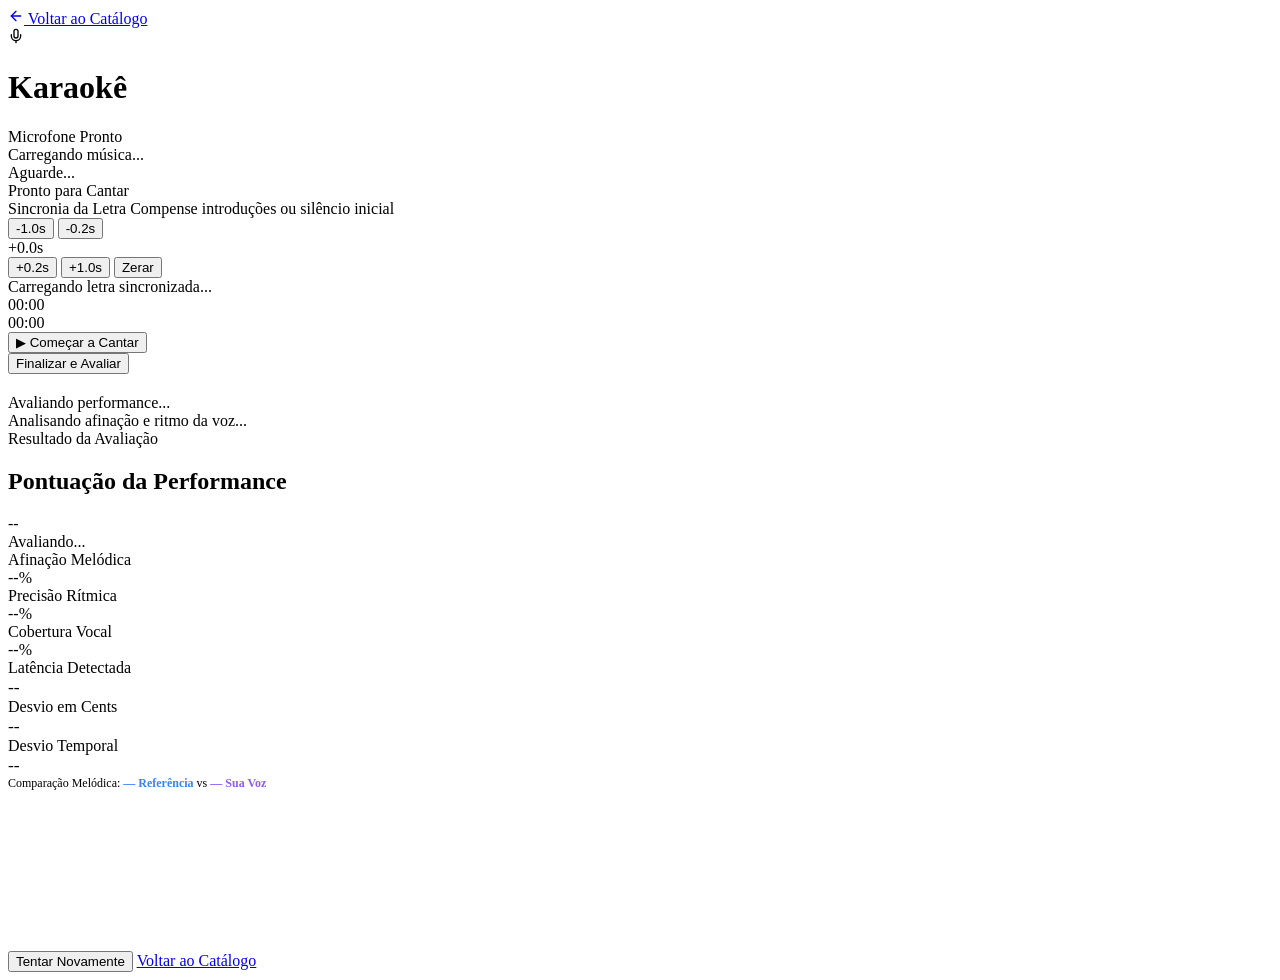
==== src/karaoke/presentation/web/templates/sing.html @ 844f8d4b "fix: forma de buscar letras consegue efetivamente buscar mais letras" ====
<!DOCTYPE html>
<html lang="pt-BR">
<head>
  <meta charset="UTF-8">
  <meta name="viewport" content="width=device-width, initial-scale=1.0">
  <title>Karaokê - Palco de Performance</title>
  <link rel="stylesheet" href="/static/web/css/styles.css">
  <link rel="icon" href="data:image/svg+xml,<svg xmlns=%22http://www.w3.org/2000/svg%22 viewBox=%220 0 24 24%22 fill=%22none%22 stroke=%22%233b82f6%22 stroke-width=%222%22 stroke-linecap=%22round%22 stroke-linejoin=%22round%22><path d=%22M12 2a3 3 0 0 0-3 3v7a3 3 0 0 0 6 0V5a3 3 0 0 0-3-3Z%22/><path d=%22M19 10v2a7 7 0 0 1-14 0v-2%22/><line x1=%2212%22 x2=%2212%22 y1=%2219%22 y2=%2222%22/></svg>">
</head>
<body>
  <div class="container container-stage">
    <!-- Header de Navegação do Palco -->
    <header class="header header-stage">
      <div class="header-nav-left">
        <a href="/" class="btn-back" id="btnBack">
          <svg width="16" height="16" viewBox="0 0 24 24" fill="none" stroke="currentColor" stroke-width="2" stroke-linecap="round" stroke-linejoin="round">
            <line x1="19" y1="12" x2="5" y2="12"></line>
            <polyline points="12 19 5 12 12 5"></polyline>
          </svg>
          Voltar ao Catálogo
        </a>
      </div>

      <div class="logo-group">
        <div class="logo-icon logo-icon-sm">
          <svg width="16" height="16" viewBox="0 0 24 24" fill="none" stroke="currentColor" stroke-width="2" stroke-linecap="round" stroke-linejoin="round">
            <path d="M12 2a3 3 0 0 0-3 3v7a3 3 0 0 0 6 0V5a3 3 0 0 0-3-3Z"></path>
            <path d="M19 10v2a7 7 0 0 1-14 0v-2"></path>
            <line x1="12" x2="12" y1="19" y2="22"></line>
          </svg>
        </div>
        <h1 class="logo-title logo-title-sm">Karaokê</h1>
      </div>

      <div class="mic-badge" id="micBadge">
        <span class="mic-dot"></span>
        <span id="micStatusText">Microfone Pronto</span>
      </div>
    </header>

    <!-- Palco Principal de Performance -->
    <main class="stage-page-container" id="stageContainer">
      <div class="stage-header">
        <div>
          <div class="current-song-title" id="currentSongTitle">Carregando música...</div>
          <div class="current-song-artist" id="currentSongArtist">Aguarde...</div>
        </div>
        <div class="stage-status-badge" id="stageStatusBadge">Pronto para Cantar</div>
      </div>

      <!-- Barra de Controle de Sincronia da Letra -->
      <div class="sync-bar" id="syncBar">
        <div class="sync-info">
          <span class="sync-title">Sincronia da Letra</span>
          <span class="sync-subtitle">Compense introduções ou silêncio inicial</span>
        </div>
        <div class="sync-controls">
          <button type="button" class="btn-sync-step" id="btnSyncMinusLarge" title="Adiantar 1 segundo (-1.0s)">-1.0s</button>
          <button type="button" class="btn-sync-step" id="btnSyncMinusSmall" title="Adiantar 0.2 segundos (-0.2s)">-0.2s</button>
          <div class="sync-display-pill" id="syncValueDisplay" title="Offset atual da letra">+0.0s</div>
          <button type="button" class="btn-sync-step" id="btnSyncPlusSmall" title="Atrasar 0.2 segundos (+0.2s)">+0.2s</button>
          <button type="button" class="btn-sync-step" id="btnSyncPlusLarge" title="Atrasar 1 segundo (+1.0s)">+1.0s</button>
          <button type="button" class="btn-sync-reset" id="btnSyncReset" title="Zerar ajuste de sincronia">Zerar</button>
          <button type="button" class="btn-sync-auto" id="btnSyncAuto" style="display: none;" title="Aplicar offset detectado automaticamente">Auto</button>
        </div>
      </div>

      <!-- Caixa de Letras Sincronizadas -->
      <div class="lyrics-box" id="lyricsBox">
        <div class="empty-state">Carregando letra sincronizada...</div>
      </div>

      <!-- Controles Integrados do Player e Gravação -->
      <div class="player-controls">
        <div class="timeline-row">
          <span class="time-label" id="currentTimeLabel">00:00</span>
          <div class="progress-bar-container" id="progressBarContainer">
            <div class="progress-bar-fill" id="progressBarFill"></div>
          </div>
          <span class="time-label" id="totalTimeLabel">00:00</span>
        </div>

        <div class="action-row">
          <div class="main-playback-btns">
            <!-- Botão Unificado: Tocar e Gravar Voz Simultaneamente -->
            <button class="btn btn-play-record" id="btnPlayRecord" title="Começar a cantar (reproduz instrumental e grava voz)">
              <span class="rec-dot-icon" id="recDotIcon"></span>
              <span class="play-icon" id="playIcon">▶</span>
              <span id="playRecordLabel">Começar a Cantar</span>
            </button>
          </div>

          <div>
            <button class="btn btn-secondary" id="btnFinishSinging" style="width: auto;">
              Finalizar e Avaliar
            </button>
          </div>
        </div>
      </div>
    </main>

    <!-- Indicador de Carregamento / Avaliação -->
    <div class="loading-box" id="stageLoadingBox" style="margin-top: 20px;">
      <div class="loading-spinner"></div>
      <div class="loading-text" id="stageLoadingText">Avaliando performance...</div>
      <div class="loading-step" id="stageLoadingStep">Analisando afinação e ritmo da voz...</div>
    </div>
  </div>

  <!-- Modal de Pontuação da Performance -->
  <div class="modal-overlay" id="modalOverlay">
    <div class="score-modal">
      <div class="modal-header-tag">Resultado da Avaliação</div>
      <h2>Pontuação da Performance</h2>

      <div class="score-circle-wrapper">
        <div class="score-number" id="scoreNumber">--</div>
      </div>

      <div class="score-rating" id="scoreRating">Avaliando...</div>

      <div class="metrics-grid">
        <div class="metric-card">
          <div class="metric-label">Afinação Melódica</div>
          <div class="metric-value" id="pitchScoreValue">--%</div>
        </div>
        <div class="metric-card">
          <div class="metric-label">Precisão Rítmica</div>
          <div class="metric-value" id="timingScoreValue">--%</div>
        </div>
        <div class="metric-card">
          <div class="metric-label">Cobertura Vocal</div>
          <div class="metric-value" id="coverageValue">--%</div>
        </div>
        <div class="metric-card">
          <div class="metric-label">Latência Detectada</div>
          <div class="metric-value" id="latencyValue" style="font-size: 1.1rem;">--</div>
        </div>
        <div class="metric-card">
          <div class="metric-label">Desvio em Cents</div>
          <div class="metric-value" id="centsErrorValue" style="font-size: 1.1rem;">--</div>
        </div>
        <div class="metric-card">
          <div class="metric-label">Desvio Temporal</div>
          <div class="metric-value" id="timingDevValue" style="font-size: 1.1rem;">--</div>
        </div>
      </div>

      <div class="pitch-canvas-wrapper">
        <div style="font-size: 0.75rem; color: var(--text-dim); margin-bottom: 6px; text-align: left;">
          Comparação Melódica: <span style="color: #3b82f6; font-weight: 600;">— Referência</span> vs <span style="color: #8b5cf6; font-weight: 600;">— Sua Voz</span>
        </div>
        <canvas id="pitchChartCanvas"></canvas>
      </div>

      <div class="modal-footer-btns">
        <button class="btn btn-secondary" id="btnRetryModal">
          Tentar Novamente
        </button>
        <a href="/" class="btn btn-primary" id="btnBackToCatalogModal">
          Voltar ao Catálogo
        </a>
      </div>
    </div>
  </div>

  <script type="module" src="/static/web/js/sing.js?v=1.0.1"></script>
</body>
</html>
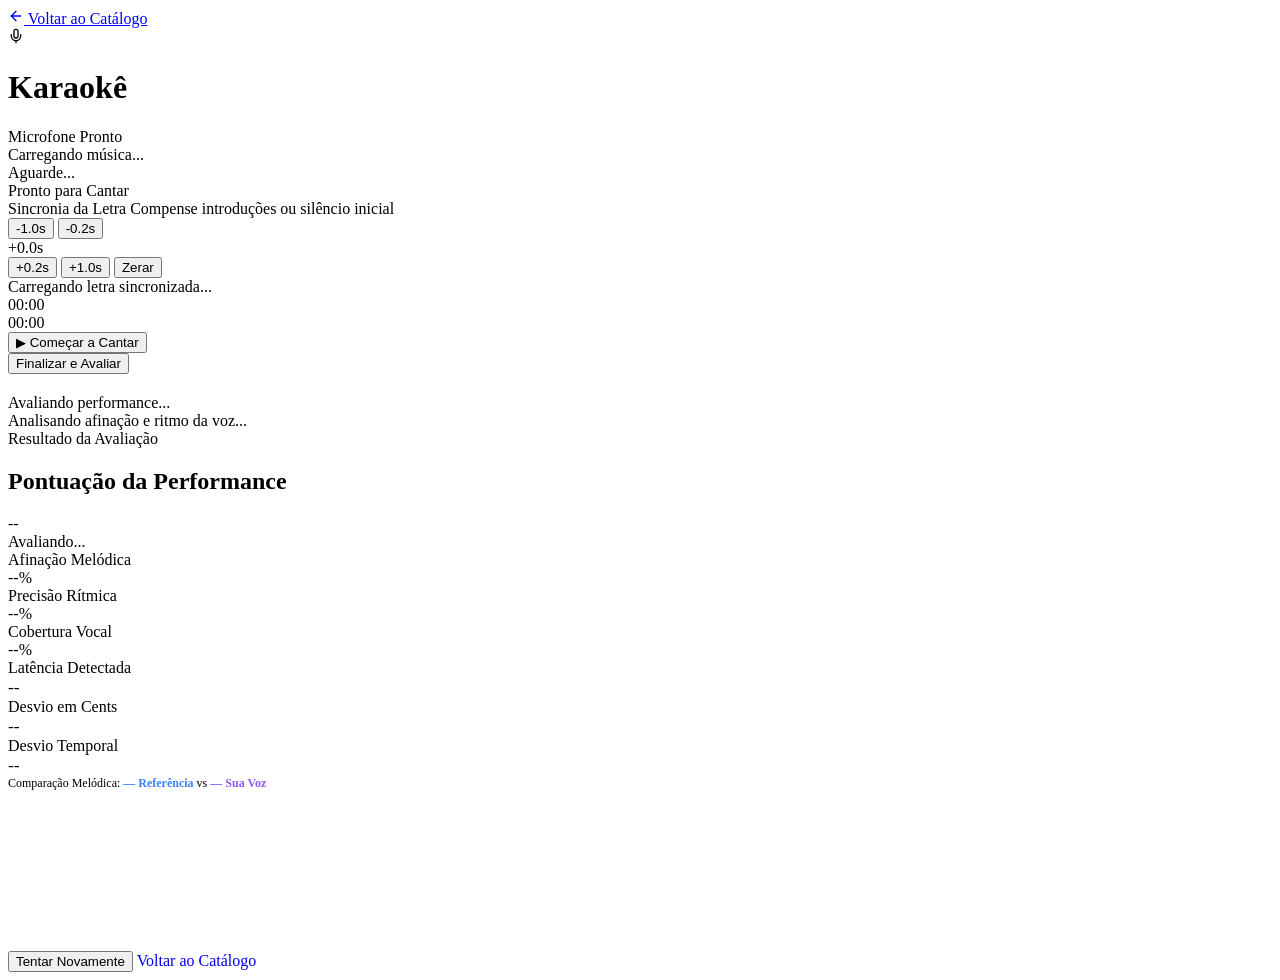
==== commit c0e2eee1: "refactor: parametros de avaliacao suavizados para melhor avaliacao" ====
--- a/src/karaoke/presentation/web/templates/sing.html
+++ b/src/karaoke/presentation/web/templates/sing.html
@@ -4,7 +4,7 @@
   <meta charset="UTF-8">
   <meta name="viewport" content="width=device-width, initial-scale=1.0">
   <title>Karaokê - Palco de Performance</title>
-  <link rel="stylesheet" href="/static/web/css/styles.css">
+  <link rel="stylesheet" href="/static/web/css/styles.css?v=1.0.2">
   <link rel="icon" href="data:image/svg+xml,<svg xmlns=%22http://www.w3.org/2000/svg%22 viewBox=%220 0 24 24%22 fill=%22none%22 stroke=%22%233b82f6%22 stroke-width=%222%22 stroke-linecap=%22round%22 stroke-linejoin=%22round%22><path d=%22M12 2a3 3 0 0 0-3 3v7a3 3 0 0 0 6 0V5a3 3 0 0 0-3-3Z%22/><path d=%22M19 10v2a7 7 0 0 1-14 0v-2%22/><line x1=%2212%22 x2=%2212%22 y1=%2219%22 y2=%2222%22/></svg>">
 </head>
 <body>
@@ -157,7 +157,7 @@
         <button class="btn btn-secondary" id="btnRetryModal">
           Tentar Novamente
         </button>
-        <a href="/" class="btn btn-primary" id="btnBackToCatalogModal">
+        <a href="/" class="btn btn-primary" id="btnBackToCatalogModal" style="text-decoration: none;">
           Voltar ao Catálogo
         </a>
       </div>
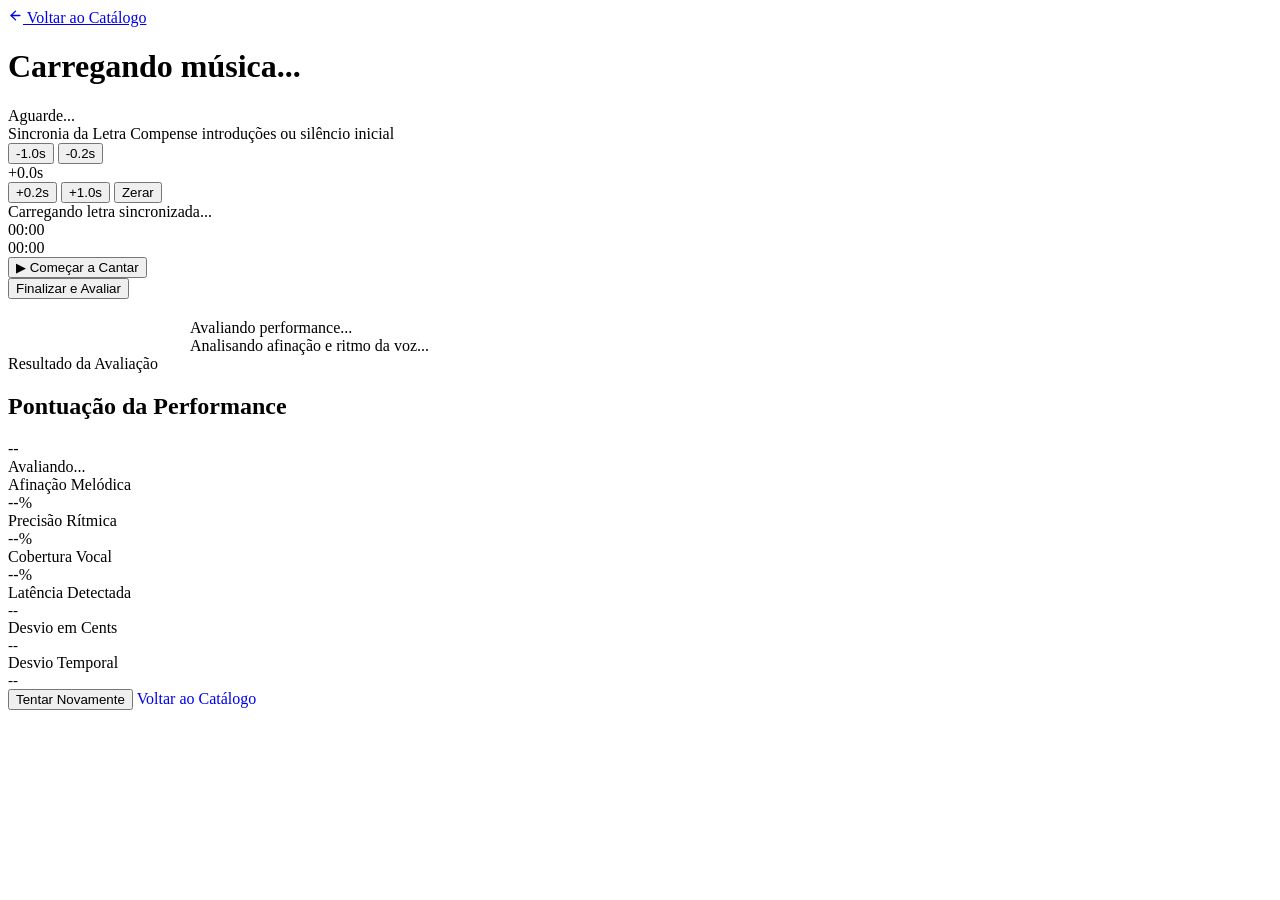
==== commit 86a5b721: "feat(web): design do front repaginado" ====
--- a/src/karaoke/presentation/web/templates/sing.html
+++ b/src/karaoke/presentation/web/templates/sing.html
@@ -3,109 +3,94 @@
 <head>
   <meta charset="UTF-8">
   <meta name="viewport" content="width=device-width, initial-scale=1.0">
-  <title>Karaokê - Palco de Performance</title>
-  <link rel="stylesheet" href="/static/web/css/styles.css?v=1.0.2">
-  <link rel="icon" href="data:image/svg+xml,<svg xmlns=%22http://www.w3.org/2000/svg%22 viewBox=%220 0 24 24%22 fill=%22none%22 stroke=%22%233b82f6%22 stroke-width=%222%22 stroke-linecap=%22round%22 stroke-linejoin=%22round%22><path d=%22M12 2a3 3 0 0 0-3 3v7a3 3 0 0 0 6 0V5a3 3 0 0 0-3-3Z%22/><path d=%22M19 10v2a7 7 0 0 1-14 0v-2%22/><line x1=%2212%22 x2=%2212%22 y1=%2219%22 y2=%2222%22/></svg>">
+  <title>Karaokê — Palco de Performance</title>
+  <link rel="preconnect" href="https://fonts.googleapis.com">
+  <link rel="preconnect" href="https://fonts.gstatic.com" crossorigin>
+  <link href="https://fonts.googleapis.com/css2?family=Inter:ital,opsz,wght@0,14..32,400..800;1,14..32,400..800&family=Inter+Tight:ital,wght@0,700;0,800;1,700;1,800&display=swap" rel="stylesheet">
+  <link rel="stylesheet" href="/static/web/css/styles.css?v=2.0.3">
+  <link rel="icon" href="data:image/svg+xml,<svg xmlns=%22http://www.w3.org/2000/svg%22 viewBox=%220 0 24 24%22 fill=%22none%22 stroke=%22%23e57cd8%22 stroke-width=%222%22 stroke-linecap=%22round%22 stroke-linejoin=%22round%22><path d=%22M12 2a3 3 0 0 0-3 3v7a3 3 0 0 0 6 0V5a3 3 0 0 0-3-3Z%22/><path d=%22M19 10v2a7 7 0 0 1-14 0v-2%22/><line x1=%2212%22 x2=%2212%22 y1=%2219%22 y2=%2222%22/></svg>">
 </head>
-<body>
-  <div class="container container-stage">
-    <!-- Header de Navegação do Palco -->
-    <header class="header header-stage">
-      <div class="header-nav-left">
-        <a href="/" class="btn-back" id="btnBack">
-          <svg width="16" height="16" viewBox="0 0 24 24" fill="none" stroke="currentColor" stroke-width="2" stroke-linecap="round" stroke-linejoin="round">
-            <line x1="19" y1="12" x2="5" y2="12"></line>
-            <polyline points="12 19 5 12 12 5"></polyline>
-          </svg>
-          Voltar ao Catálogo
-        </a>
-      </div>
+<body class="page-sing">
+  <!-- Hero Stage (Banda Escura Plum #2c1338) -->
+  <header class="hero-stage hero-stage-sing">
+    <div class="hero-top-nav">
+      <a href="/" class="btn-back" id="btnBack">
+        <svg width="15" height="15" viewBox="0 0 24 24" fill="none" stroke="currentColor" stroke-width="2.2" stroke-linecap="round" stroke-linejoin="round">
+          <line x1="19" y1="12" x2="5" y2="12"></line>
+          <polyline points="12 19 5 12 12 5"></polyline>
+        </svg>
+        Voltar ao Catálogo
+      </a>
+    </div>
 
-      <div class="logo-group">
-        <div class="logo-icon logo-icon-sm">
-          <svg width="16" height="16" viewBox="0 0 24 24" fill="none" stroke="currentColor" stroke-width="2" stroke-linecap="round" stroke-linejoin="round">
-            <path d="M12 2a3 3 0 0 0-3 3v7a3 3 0 0 0 6 0V5a3 3 0 0 0-3-3Z"></path>
-            <path d="M19 10v2a7 7 0 0 1-14 0v-2"></path>
-            <line x1="12" x2="12" y1="19" y2="22"></line>
-          </svg>
+    <div class="stage-song-banner">
+      <h1 class="stage-song-title" id="currentSongTitle">Carregando música...</h1>
+      <div class="stage-song-artist" id="currentSongArtist">Aguarde...</div>
+    </div>
+  </header>
+
+  <!-- Palco de Performance (Superfície Bone #fefbfa) -->
+  <main class="content-canvas content-canvas-sing">
+    <div class="content-container">
+      <div class="stage-card-wrapper card" id="stageContainer">
+        <!-- Barra de Controle de Sincronia da Letra -->
+        <div class="sync-bar" id="syncBar">
+          <div class="sync-info">
+            <span class="sync-title">Sincronia da Letra</span>
+            <span class="sync-subtitle">Compense introduções ou silêncio inicial</span>
+          </div>
+          <div class="sync-controls">
+            <button type="button" class="btn-sync-step" id="btnSyncMinusLarge" title="Adiantar 1 segundo (-1.0s)">-1.0s</button>
+            <button type="button" class="btn-sync-step" id="btnSyncMinusSmall" title="Adiantar 0.2 segundos (-0.2s)">-0.2s</button>
+            <div class="sync-display-pill" id="syncValueDisplay" title="Offset atual da letra">+0.0s</div>
+            <button type="button" class="btn-sync-step" id="btnSyncPlusSmall" title="Atrasar 0.2 segundos (+0.2s)">+0.2s</button>
+            <button type="button" class="btn-sync-step" id="btnSyncPlusLarge" title="Atrasar 1 segundo (+1.0s)">+1.0s</button>
+            <button type="button" class="btn-sync-reset" id="btnSyncReset" title="Zerar ajuste de sincronia">Zerar</button>
+            <button type="button" class="btn-sync-auto" id="btnSyncAuto" style="display: none;" title="Aplicar offset detectado automaticamente">Auto</button>
+          </div>
         </div>
-        <h1 class="logo-title logo-title-sm">Karaokê</h1>
-      </div>
 
-      <div class="mic-badge" id="micBadge">
-        <span class="mic-dot"></span>
-        <span id="micStatusText">Microfone Pronto</span>
-      </div>
-    </header>
+        <!-- Caixa de Letras Sincronizadas (Teleprompter) -->
+        <div class="lyrics-box" id="lyricsBox">
+          <div class="empty-state">Carregando letra sincronizada...</div>
+        </div>
 
-    <!-- Palco Principal de Performance -->
-    <main class="stage-page-container" id="stageContainer">
-      <div class="stage-header">
-        <div>
-          <div class="current-song-title" id="currentSongTitle">Carregando música...</div>
-          <div class="current-song-artist" id="currentSongArtist">Aguarde...</div>
-        </div>
-        <div class="stage-status-badge" id="stageStatusBadge">Pronto para Cantar</div>
-      </div>
+        <!-- Controles Integrados do Player e Gravação -->
+        <div class="player-controls">
+          <div class="timeline-row">
+            <span class="time-label" id="currentTimeLabel">00:00</span>
+            <div class="progress-bar-container" id="progressBarContainer">
+              <div class="progress-bar-fill" id="progressBarFill"></div>
+            </div>
+            <span class="time-label" id="totalTimeLabel">00:00</span>
+          </div>
 
-      <!-- Barra de Controle de Sincronia da Letra -->
-      <div class="sync-bar" id="syncBar">
-        <div class="sync-info">
-          <span class="sync-title">Sincronia da Letra</span>
-          <span class="sync-subtitle">Compense introduções ou silêncio inicial</span>
-        </div>
-        <div class="sync-controls">
-          <button type="button" class="btn-sync-step" id="btnSyncMinusLarge" title="Adiantar 1 segundo (-1.0s)">-1.0s</button>
-          <button type="button" class="btn-sync-step" id="btnSyncMinusSmall" title="Adiantar 0.2 segundos (-0.2s)">-0.2s</button>
-          <div class="sync-display-pill" id="syncValueDisplay" title="Offset atual da letra">+0.0s</div>
-          <button type="button" class="btn-sync-step" id="btnSyncPlusSmall" title="Atrasar 0.2 segundos (+0.2s)">+0.2s</button>
-          <button type="button" class="btn-sync-step" id="btnSyncPlusLarge" title="Atrasar 1 segundo (+1.0s)">+1.0s</button>
-          <button type="button" class="btn-sync-reset" id="btnSyncReset" title="Zerar ajuste de sincronia">Zerar</button>
-          <button type="button" class="btn-sync-auto" id="btnSyncAuto" style="display: none;" title="Aplicar offset detectado automaticamente">Auto</button>
+          <div class="action-row">
+            <div>
+              <!-- Botão Unificado: Tocar e Gravar Voz Simultaneamente (Padrão Amber) -->
+              <button class="btn btn-play-record" id="btnPlayRecord" title="Começar a cantar (reproduz instrumental e grava voz)">
+                <span class="play-icon" id="playIcon">▶</span>
+                <span id="playRecordLabel">Começar a Cantar</span>
+              </button>
+            </div>
+
+            <div>
+              <button class="btn btn-secondary" id="btnFinishSinging" style="width: auto;">
+                Finalizar e Avaliar
+              </button>
+            </div>
+          </div>
         </div>
       </div>
 
-      <!-- Caixa de Letras Sincronizadas -->
-      <div class="lyrics-box" id="lyricsBox">
-        <div class="empty-state">Carregando letra sincronizada...</div>
+      <!-- Indicador de Carregamento / Avaliação -->
+      <div class="loading-box" id="stageLoadingBox" style="max-width: 900px; margin: 20px auto 0 auto;">
+        <div class="loading-spinner"></div>
+        <div class="loading-text" id="stageLoadingText">Avaliando performance...</div>
+        <div class="loading-step" id="stageLoadingStep">Analisando afinação e ritmo da voz...</div>
       </div>
-
-      <!-- Controles Integrados do Player e Gravação -->
-      <div class="player-controls">
-        <div class="timeline-row">
-          <span class="time-label" id="currentTimeLabel">00:00</span>
-          <div class="progress-bar-container" id="progressBarContainer">
-            <div class="progress-bar-fill" id="progressBarFill"></div>
-          </div>
-          <span class="time-label" id="totalTimeLabel">00:00</span>
-        </div>
-
-        <div class="action-row">
-          <div class="main-playback-btns">
-            <!-- Botão Unificado: Tocar e Gravar Voz Simultaneamente -->
-            <button class="btn btn-play-record" id="btnPlayRecord" title="Começar a cantar (reproduz instrumental e grava voz)">
-              <span class="rec-dot-icon" id="recDotIcon"></span>
-              <span class="play-icon" id="playIcon">▶</span>
-              <span id="playRecordLabel">Começar a Cantar</span>
-            </button>
-          </div>
-
-          <div>
-            <button class="btn btn-secondary" id="btnFinishSinging" style="width: auto;">
-              Finalizar e Avaliar
-            </button>
-          </div>
-        </div>
-      </div>
-    </main>
-
-    <!-- Indicador de Carregamento / Avaliação -->
-    <div class="loading-box" id="stageLoadingBox" style="margin-top: 20px;">
-      <div class="loading-spinner"></div>
-      <div class="loading-text" id="stageLoadingText">Avaliando performance...</div>
-      <div class="loading-step" id="stageLoadingStep">Analisando afinação e ritmo da voz...</div>
     </div>
-  </div>
+  </main>
 
   <!-- Modal de Pontuação da Performance -->
   <div class="modal-overlay" id="modalOverlay">
@@ -134,36 +119,29 @@
         </div>
         <div class="metric-card">
           <div class="metric-label">Latência Detectada</div>
-          <div class="metric-value" id="latencyValue" style="font-size: 1.1rem;">--</div>
+          <div class="metric-value" id="latencyValue" style="font-size: 15px;">--</div>
         </div>
         <div class="metric-card">
           <div class="metric-label">Desvio em Cents</div>
-          <div class="metric-value" id="centsErrorValue" style="font-size: 1.1rem;">--</div>
+          <div class="metric-value" id="centsErrorValue" style="font-size: 15px;">--</div>
         </div>
         <div class="metric-card">
           <div class="metric-label">Desvio Temporal</div>
-          <div class="metric-value" id="timingDevValue" style="font-size: 1.1rem;">--</div>
+          <div class="metric-value" id="timingDevValue" style="font-size: 15px;">--</div>
         </div>
-      </div>
-
-      <div class="pitch-canvas-wrapper">
-        <div style="font-size: 0.75rem; color: var(--text-dim); margin-bottom: 6px; text-align: left;">
-          Comparação Melódica: <span style="color: #3b82f6; font-weight: 600;">— Referência</span> vs <span style="color: #8b5cf6; font-weight: 600;">— Sua Voz</span>
-        </div>
-        <canvas id="pitchChartCanvas"></canvas>
       </div>
 
       <div class="modal-footer-btns">
         <button class="btn btn-secondary" id="btnRetryModal">
           Tentar Novamente
         </button>
-        <a href="/" class="btn btn-primary" id="btnBackToCatalogModal" style="text-decoration: none;">
+        <a href="/" class="btn btn-amber" id="btnBackToCatalogModal" style="text-decoration: none;">
           Voltar ao Catálogo
         </a>
       </div>
     </div>
   </div>
 
-  <script type="module" src="/static/web/js/sing.js?v=1.0.1"></script>
+  <script type="module" src="/static/web/js/sing.js?v=2.0.4"></script>
 </body>
 </html>
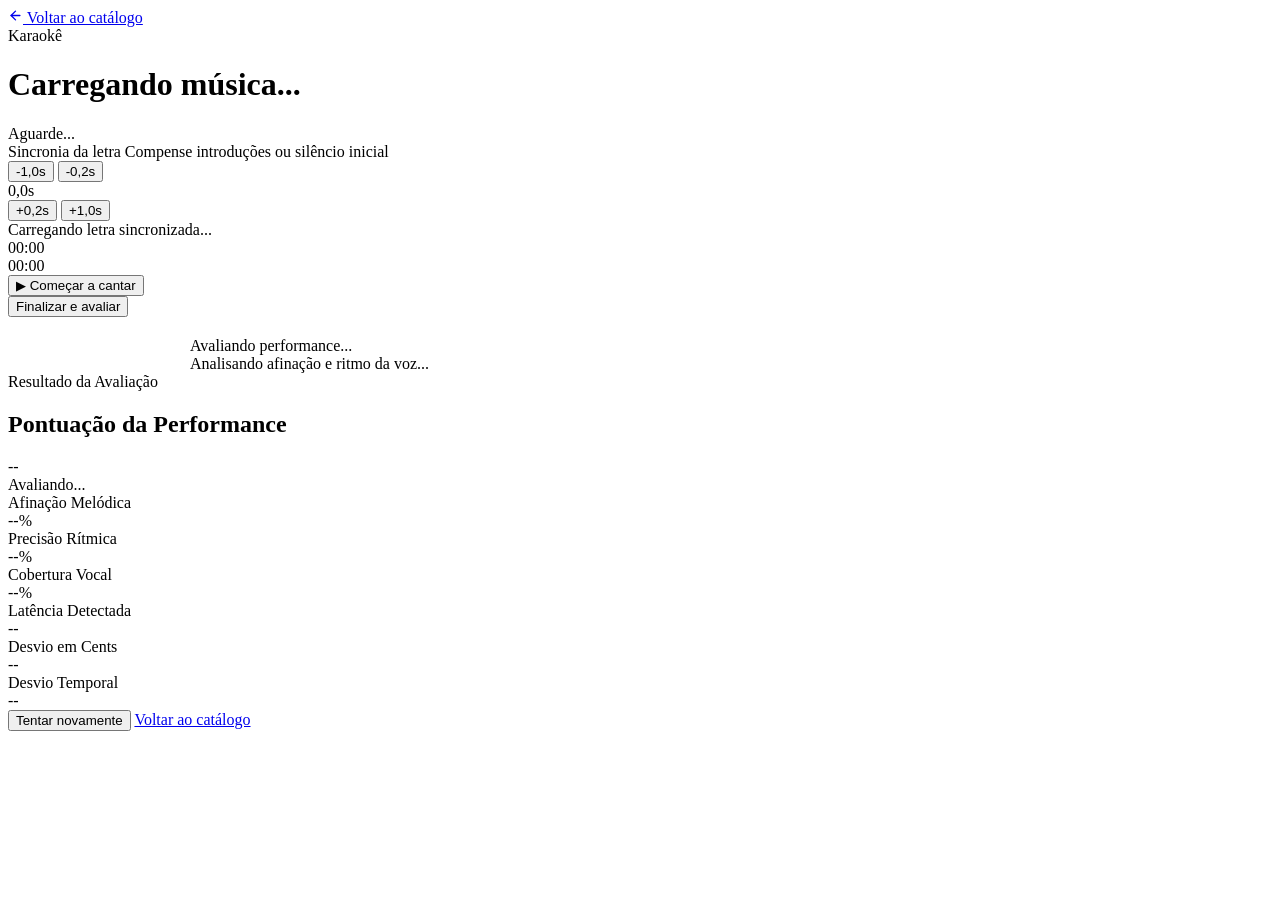
==== commit 5d365df2: "feat(web): novo design da pagina de cantar e avaliacao" ====
--- a/src/karaoke/presentation/web/templates/sing.html
+++ b/src/karaoke/presentation/web/templates/sing.html
@@ -7,49 +7,51 @@
   <link rel="preconnect" href="https://fonts.googleapis.com">
   <link rel="preconnect" href="https://fonts.gstatic.com" crossorigin>
   <link href="https://fonts.googleapis.com/css2?family=Inter:ital,opsz,wght@0,14..32,400..800;1,14..32,400..800&family=Inter+Tight:ital,wght@0,700;0,800;1,700;1,800&display=swap" rel="stylesheet">
-  <link rel="stylesheet" href="/static/web/css/styles.css?v=2.0.3">
+  <link rel="stylesheet" href="/static/web/css/styles.css?v=2.2.3">
   <link rel="icon" href="data:image/svg+xml,<svg xmlns=%22http://www.w3.org/2000/svg%22 viewBox=%220 0 24 24%22 fill=%22none%22 stroke=%22%23e57cd8%22 stroke-width=%222%22 stroke-linecap=%22round%22 stroke-linejoin=%22round%22><path d=%22M12 2a3 3 0 0 0-3 3v7a3 3 0 0 0 6 0V5a3 3 0 0 0-3-3Z%22/><path d=%22M19 10v2a7 7 0 0 1-14 0v-2%22/><line x1=%2212%22 x2=%2212%22 y1=%2219%22 y2=%2222%22/></svg>">
 </head>
 <body class="page-sing">
-  <!-- Hero Stage (Banda Escura Plum #2c1338) -->
-  <header class="hero-stage hero-stage-sing">
-    <div class="hero-top-nav">
-      <a href="/" class="btn-back" id="btnBack">
-        <svg width="15" height="15" viewBox="0 0 24 24" fill="none" stroke="currentColor" stroke-width="2.2" stroke-linecap="round" stroke-linejoin="round">
-          <line x1="19" y1="12" x2="5" y2="12"></line>
-          <polyline points="12 19 5 12 12 5"></polyline>
-        </svg>
-        Voltar ao Catálogo
-      </a>
-    </div>
-
-    <div class="stage-song-banner">
-      <h1 class="stage-song-title" id="currentSongTitle">Carregando música...</h1>
-      <div class="stage-song-artist" id="currentSongArtist">Aguarde...</div>
-    </div>
-  </header>
-
-  <!-- Palco de Performance (Superfície Bone #fefbfa) -->
+  <!-- Palco de Performance -->
   <main class="content-canvas content-canvas-sing">
     <div class="content-container">
-      <div class="stage-card-wrapper card" id="stageContainer">
+      <!-- Navegação Superior -->
+      <header class="hero-top-nav">
+        <a href="/" class="btn-back" id="btnBack">
+          <svg width="15" height="15" viewBox="0 0 24 24" fill="none" stroke="currentColor" stroke-width="2.2" stroke-linecap="round" stroke-linejoin="round">
+            <line x1="19" y1="12" x2="5" y2="12"></line>
+            <polyline points="12 19 5 12 12 5"></polyline>
+          </svg>
+          Voltar ao catálogo
+        </a>
+        <div class="brand-wordmark">Karaokê</div>
+        <div class="nav-spacer" aria-hidden="true"></div>
+      </header>
+      <!-- Linha do Cabeçalho da Música + Sincronia -->
+      <div class="stage-song-row">
+        <div class="stage-song-banner">
+          <h1 class="stage-song-title" id="currentSongTitle">Carregando música...</h1>
+          <div class="stage-song-artist" id="currentSongArtist">Aguarde...</div>
+        </div>
+
         <!-- Barra de Controle de Sincronia da Letra -->
         <div class="sync-bar" id="syncBar">
           <div class="sync-info">
-            <span class="sync-title">Sincronia da Letra</span>
+            <span class="sync-title">Sincronia da letra</span>
             <span class="sync-subtitle">Compense introduções ou silêncio inicial</span>
           </div>
           <div class="sync-controls">
-            <button type="button" class="btn-sync-step" id="btnSyncMinusLarge" title="Adiantar 1 segundo (-1.0s)">-1.0s</button>
-            <button type="button" class="btn-sync-step" id="btnSyncMinusSmall" title="Adiantar 0.2 segundos (-0.2s)">-0.2s</button>
-            <div class="sync-display-pill" id="syncValueDisplay" title="Offset atual da letra">+0.0s</div>
-            <button type="button" class="btn-sync-step" id="btnSyncPlusSmall" title="Atrasar 0.2 segundos (+0.2s)">+0.2s</button>
-            <button type="button" class="btn-sync-step" id="btnSyncPlusLarge" title="Atrasar 1 segundo (+1.0s)">+1.0s</button>
-            <button type="button" class="btn-sync-reset" id="btnSyncReset" title="Zerar ajuste de sincronia">Zerar</button>
+            <button type="button" class="btn-sync-step" id="btnSyncMinusLarge" title="Adiantar 1 segundo (-1.0s)">-1,0s</button>
+            <button type="button" class="btn-sync-step" id="btnSyncMinusSmall" title="Adiantar 0.2 segundos (-0.2s)">-0,2s</button>
+            <div class="sync-display-pill" id="syncValueDisplay" title="Offset atual da letra">0,0s</div>
+            <button type="button" class="btn-sync-step" id="btnSyncPlusSmall" title="Atrasar 0.2 segundos (+0.2s)">+0,2s</button>
+            <button type="button" class="btn-sync-step" id="btnSyncPlusLarge" title="Atrasar 1 segundo (+1.0s)">+1,0s</button>
+            <button type="button" class="btn-sync-reset" id="btnSyncReset" title="Zerar ajuste de sincronia" style="display: none;">Zerar</button>
             <button type="button" class="btn-sync-auto" id="btnSyncAuto" style="display: none;" title="Aplicar offset detectado automaticamente">Auto</button>
           </div>
         </div>
+      </div>
 
+      <div class="stage-card-wrapper card" id="stageContainer">
         <!-- Caixa de Letras Sincronizadas (Teleprompter) -->
         <div class="lyrics-box" id="lyricsBox">
           <div class="empty-state">Carregando letra sincronizada...</div>
@@ -67,16 +69,15 @@
 
           <div class="action-row">
             <div>
-              <!-- Botão Unificado: Tocar e Gravar Voz Simultaneamente (Padrão Amber) -->
               <button class="btn btn-play-record" id="btnPlayRecord" title="Começar a cantar (reproduz instrumental e grava voz)">
                 <span class="play-icon" id="playIcon">▶</span>
-                <span id="playRecordLabel">Começar a Cantar</span>
+                <span id="playRecordLabel">Começar a cantar</span>
               </button>
             </div>
 
             <div>
-              <button class="btn btn-secondary" id="btnFinishSinging" style="width: auto;">
-                Finalizar e Avaliar
+              <button class="btn btn-secondary btn-finish-singing" id="btnFinishSinging">
+                Finalizar e avaliar
               </button>
             </div>
           </div>
@@ -95,53 +96,57 @@
   <!-- Modal de Pontuação da Performance -->
   <div class="modal-overlay" id="modalOverlay">
     <div class="score-modal">
-      <div class="modal-header-tag">Resultado da Avaliação</div>
-      <h2>Pontuação da Performance</h2>
+      <div class="score-modal-hero">
+        <div class="modal-header-tag">Resultado da Avaliação</div>
+        <h2 id="modalSongTitle">Pontuação da Performance</h2>
 
-      <div class="score-circle-wrapper">
-        <div class="score-number" id="scoreNumber">--</div>
+        <div class="score-circle-wrapper">
+          <div class="score-number" id="scoreNumber">--</div>
+        </div>
+
+        <div class="score-rating" id="scoreRating">Avaliando...</div>
       </div>
 
-      <div class="score-rating" id="scoreRating">Avaliando...</div>
+      <div class="score-modal-body">
+        <div class="metrics-grid">
+          <div class="metric-card" id="cardPitch">
+            <div class="metric-label">Afinação Melódica</div>
+            <div class="metric-value" id="pitchScoreValue">--%</div>
+          </div>
+          <div class="metric-card" id="cardTiming">
+            <div class="metric-label">Precisão Rítmica</div>
+            <div class="metric-value" id="timingScoreValue">--%</div>
+          </div>
+          <div class="metric-card" id="cardCoverage">
+            <div class="metric-label">Cobertura Vocal</div>
+            <div class="metric-value" id="coverageValue">--%</div>
+          </div>
+          <div class="metric-card" id="cardLatency">
+            <div class="metric-label">Latência Detectada</div>
+            <div class="metric-value" id="latencyValue">--</div>
+          </div>
+          <div class="metric-card" id="cardCents">
+            <div class="metric-label">Desvio em Cents</div>
+            <div class="metric-value" id="centsErrorValue">--</div>
+          </div>
+          <div class="metric-card" id="cardTimingDev">
+            <div class="metric-label">Desvio Temporal</div>
+            <div class="metric-value" id="timingDevValue">--</div>
+          </div>
+        </div>
 
-      <div class="metrics-grid">
-        <div class="metric-card">
-          <div class="metric-label">Afinação Melódica</div>
-          <div class="metric-value" id="pitchScoreValue">--%</div>
+        <div class="modal-footer-btns">
+          <button class="btn btn-secondary" id="btnRetryModal">
+            Tentar novamente
+          </button>
+          <a href="/" class="btn btn-amber" id="btnBackToCatalogModal">
+            Voltar ao catálogo
+          </a>
         </div>
-        <div class="metric-card">
-          <div class="metric-label">Precisão Rítmica</div>
-          <div class="metric-value" id="timingScoreValue">--%</div>
-        </div>
-        <div class="metric-card">
-          <div class="metric-label">Cobertura Vocal</div>
-          <div class="metric-value" id="coverageValue">--%</div>
-        </div>
-        <div class="metric-card">
-          <div class="metric-label">Latência Detectada</div>
-          <div class="metric-value" id="latencyValue" style="font-size: 15px;">--</div>
-        </div>
-        <div class="metric-card">
-          <div class="metric-label">Desvio em Cents</div>
-          <div class="metric-value" id="centsErrorValue" style="font-size: 15px;">--</div>
-        </div>
-        <div class="metric-card">
-          <div class="metric-label">Desvio Temporal</div>
-          <div class="metric-value" id="timingDevValue" style="font-size: 15px;">--</div>
-        </div>
-      </div>
-
-      <div class="modal-footer-btns">
-        <button class="btn btn-secondary" id="btnRetryModal">
-          Tentar Novamente
-        </button>
-        <a href="/" class="btn btn-amber" id="btnBackToCatalogModal" style="text-decoration: none;">
-          Voltar ao Catálogo
-        </a>
       </div>
     </div>
   </div>
 
-  <script type="module" src="/static/web/js/sing.js?v=2.0.4"></script>
+  <script type="module" src="/static/web/js/sing.js?v=2.2.0"></script>
 </body>
-</html>
+</html>
